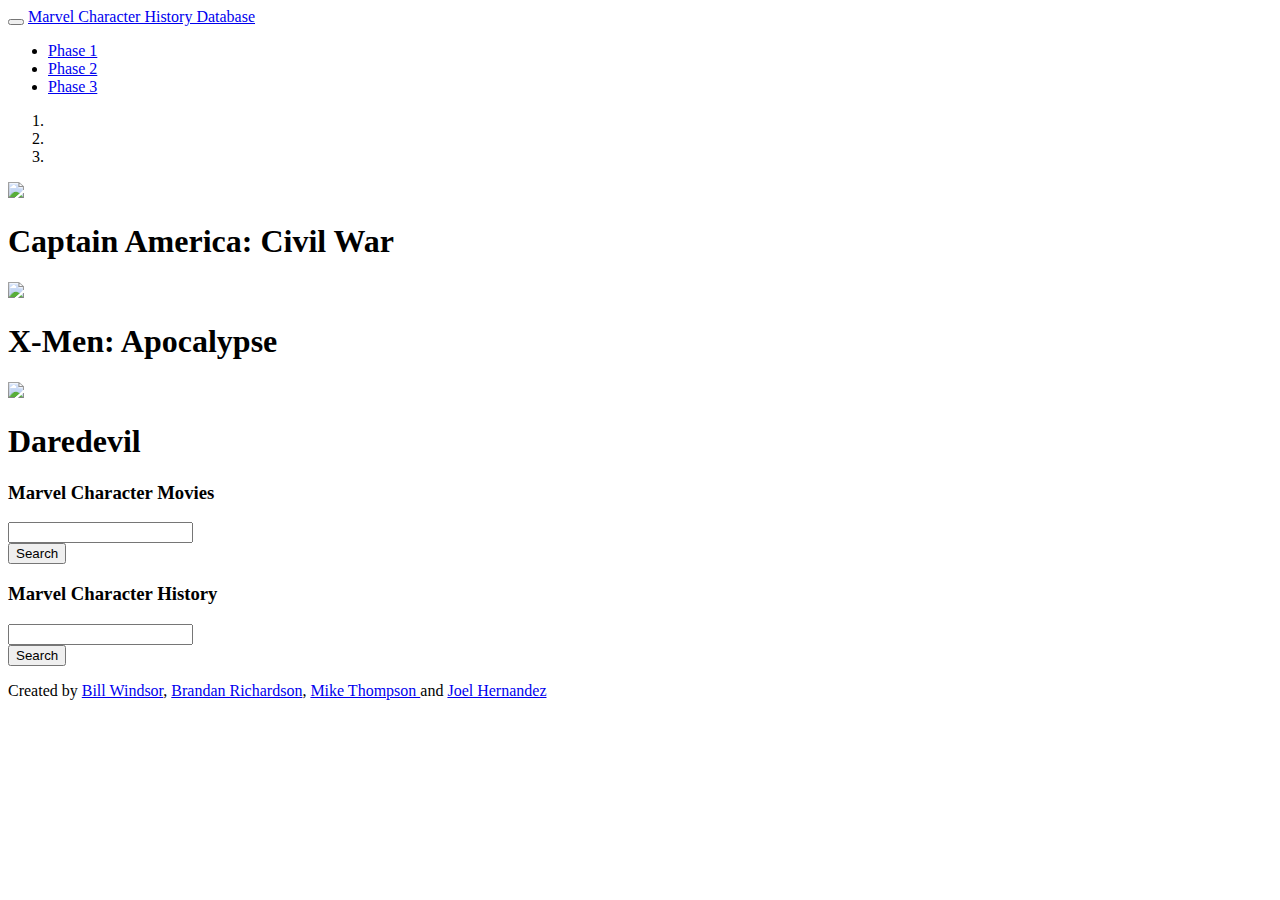
==== index.html @ d880d73e "youtube and omdb API  AJAX calls" ====
<!DOCTYPE html>
<html>
<head>
  <title>Superhero History Database</title>
  <!-- Title Icon -->
  <link rel="shortcut icon" href="assets/images/captainamericashield.png">

  <!-- Bootstrap CSS -->
  <meta charset="UTF-8">
  <link rel="stylesheet" href="https://maxcdn.bootstrapcdn.com/bootstrap/3.3.6/css/bootstrap.min.css" integrity="sha384-1q8mTJOASx8j1Au+a5WDVnPi2lkFfwwEAa8hDDdjZlpLegxhjVME1fgjWPGmkzs7" crossorigin="anonymous">

  <!-- CSS -->
  <link rel="stylesheet" type="text/css" href="assets/css/style.css">

  <!-- JQuery JS Library -->
  <script src="https://code.jquery.com/jquery-2.2.1.min.js"></script>

  <!-- Bootstrap JS Library -->
  <script src="https://maxcdn.bootstrapcdn.com/bootstrap/3.3.6/js/bootstrap.min.js" integrity="sha384-0mSbJDEHialfmuBBQP6A4Qrprq5OVfW37PRR3j5ELqxss1yVqOtnepnHVP9aJ7xS" crossorigin="anonymous"></script>

  <!-- Crytpo & Google JS Library for Marvel API -->
  <script src="http://crypto-js.googlecode.com/svn/tags/3.1.2/build/rollups/md5.js"></script>
    <script src="https://ajax.googleapis.com/ajax/libs/jquery/2.1.3/jquery.min.js"></script>

</head>
<body>
  <nav class="navbar navbar-inverse" role="navigation">
    <div class="container-fluid">
      <!-- Brand and toggle get grouped for better mobile display -->
      <div class="navbar-header">
        <button type="button" class="navbar-toggle" data-toggle="collapse" data-target=".navbar-ex1-collapse">
        </button>
        <a class="navbar-brand" href="index.html">Marvel Character History Database</a>
      </div>
  
      <!-- Collect the nav links, forms, and other content for toggling -->
      <div class="collapse navbar-collapse navbar-ex1-collapse">
        <ul class="nav navbar-nav navbar-left">
              <li class="dropdown">
                <a href="#" class="dropdown-toggle" data-toggle="dropdown" role="button" aria-haspopup="true" aria-expanded="false">Phase 1 <span class="caret"></span></a>
                <ul class="dropdown-menu" id = "pOne">
                </ul>
              </li>
              <li class="dropdown">
                <a href="#" class="dropdown-toggle" data-toggle="dropdown" role="button" aria-haspopup="true" aria-expanded="false">Phase 2 <span class="caret"></span></a>
                <ul class="dropdown-menu" id = "pTwo">
                </ul>
              </li>
              <li class="dropdown">
                <a href="#" class="dropdown-toggle" data-toggle="dropdown" role="button" aria-haspopup="true" aria-expanded="false">Phase 3 <span class="caret"></span></a>
                <ul class="dropdown-menu" id = "pThree">
                </ul>
              </li>
          </ul>
      </div><!-- /.navbar-collapse -->
    </div>
  </nav>

  <div id ="fullsiteContainer" class="container-fluid">
    <div class="col-xs-9 col-sm-9 col-md-9 col-lg-9">
      <div id="carousel-id" class="carousel slide" data-ride="carousel">
        <ol class="carousel-indicators">
          <li data-target="#carousel-id" data-slide-to="0" class="active" data-interval ="1000"></li>
          <li data-target="#carousel-id" data-slide-to="1" class="" data-interval ="1000"></li>
          <li data-target="#carousel-id" data-slide-to="2" class="" data-interval ="1000"></li>
        </ol>
        <div class="carousel-inner">
          <div class="item active">
            <img class = "headline" src="assets/images/civilwar.jpg" data-imdb = "tt3498820" data-character ="Captain America">
            <div class="container">
              <div class="carousel-caption">
                <h1 class ="headline" data-imdb = "tt3498820" data-character ="Captain America">Captain America: Civil War</h1>
              </div>
            </div>
          </div>
          <div class="item">
            <img class="headline" src="assets/images/ageofapocalypse.png" data-imdb ="tt3385516" data-character = "Apocalypse">
            <div class="container">
              <div class="carousel-caption">
                <h1 class ="headline" data-imdb ="tt3385516" data-character = "Apocalypse">X-Men: Apocalypse</h1>
              </div>
            </div>
          </div>
          <div class="item">
            <img src="assets/images/daredevil.jpg" class = "headline" data-imdb = "tt3322312" data-character ="Daredevil">
            <div class="container">
              <div class="carousel-caption">
                <h1 class ="headline" data-imdb = "tt3498820" data-character ="Captain America">Daredevil</h1>
              </div>
            </div>
          </div>
        </div>
        <a class="left carousel-control" href="#carousel-id" data-slide="prev"><span class="glyphicon glyphicon-chevron-left"></span></a>
        <a class="right carousel-control" href="#carousel-id" data-slide="next"><span class="glyphicon glyphicon-chevron-right"></span></a>
      </div>
    </div>
    <!-- search boxes -->
    <div class="col-xs-3 col-sm-3 col-md-3 col-lg-3">
      <div class="panel panel-primary">
        <div class="panel-heading">
          <h3 class="panel-title">Marvel Character Movies</h3>
        </div>
        <div class="panel-body">
          <input type="text" name="" id="characterSearch" class="form-control">
          <br />
          <button type="button" class="btn btn-primary" id ="characterSubmit" href = "#infoView">Search</button>
        </div>
      </div>

      <div class="panel panel-primary">
        <div class="panel-heading">
          <h3 class="panel-title">Marvel Character History</h3>
        </div>
        <div class="panel-body">
          <input type="text" name="" id="comicSearch" class="form-control">
          <br />
          <button type="button" class="btn btn-primary" id ="characterSubmit">Search</button>
        </div>
      </div>
    </div>
    <!-- Lower Section -->
    <div class ="container-fluid" id ="infoView">
      <!-- Movies View Section -->
      <div class="col-xs-5 col-sm-5 col-md-5 col-lg-5" id ="moviesView">        
      </div>
      <!-- Comics Book View Section -->
      <div class="col-xs-7 col-sm-7 col-md-7 col-lg-7" id = "comicsView">
      </div>
    </div>
  </div>

  <div class="navbar navbar-inverse navbar-fixed-bottom" role="navigation">
    <div class="container">
      <footer class = "footer">
      <p class = "text-muted"> Created by <a href ="https://github.com/BILL-WINDSOR">Bill Windsor</a>, <a href= "https://github.com/b-rich23">Brandan Richardson</a>, <a href="https://github.com/mict2000"> Mike Thompson </a>and <a href="https://github.com/yocodigo">Joel Hernandez</a></p>
      </footer>
    </div>
  </div>

<!-- Javascript -->
<script src ="assets/javascript/app.js"></script>
</body>
</html>
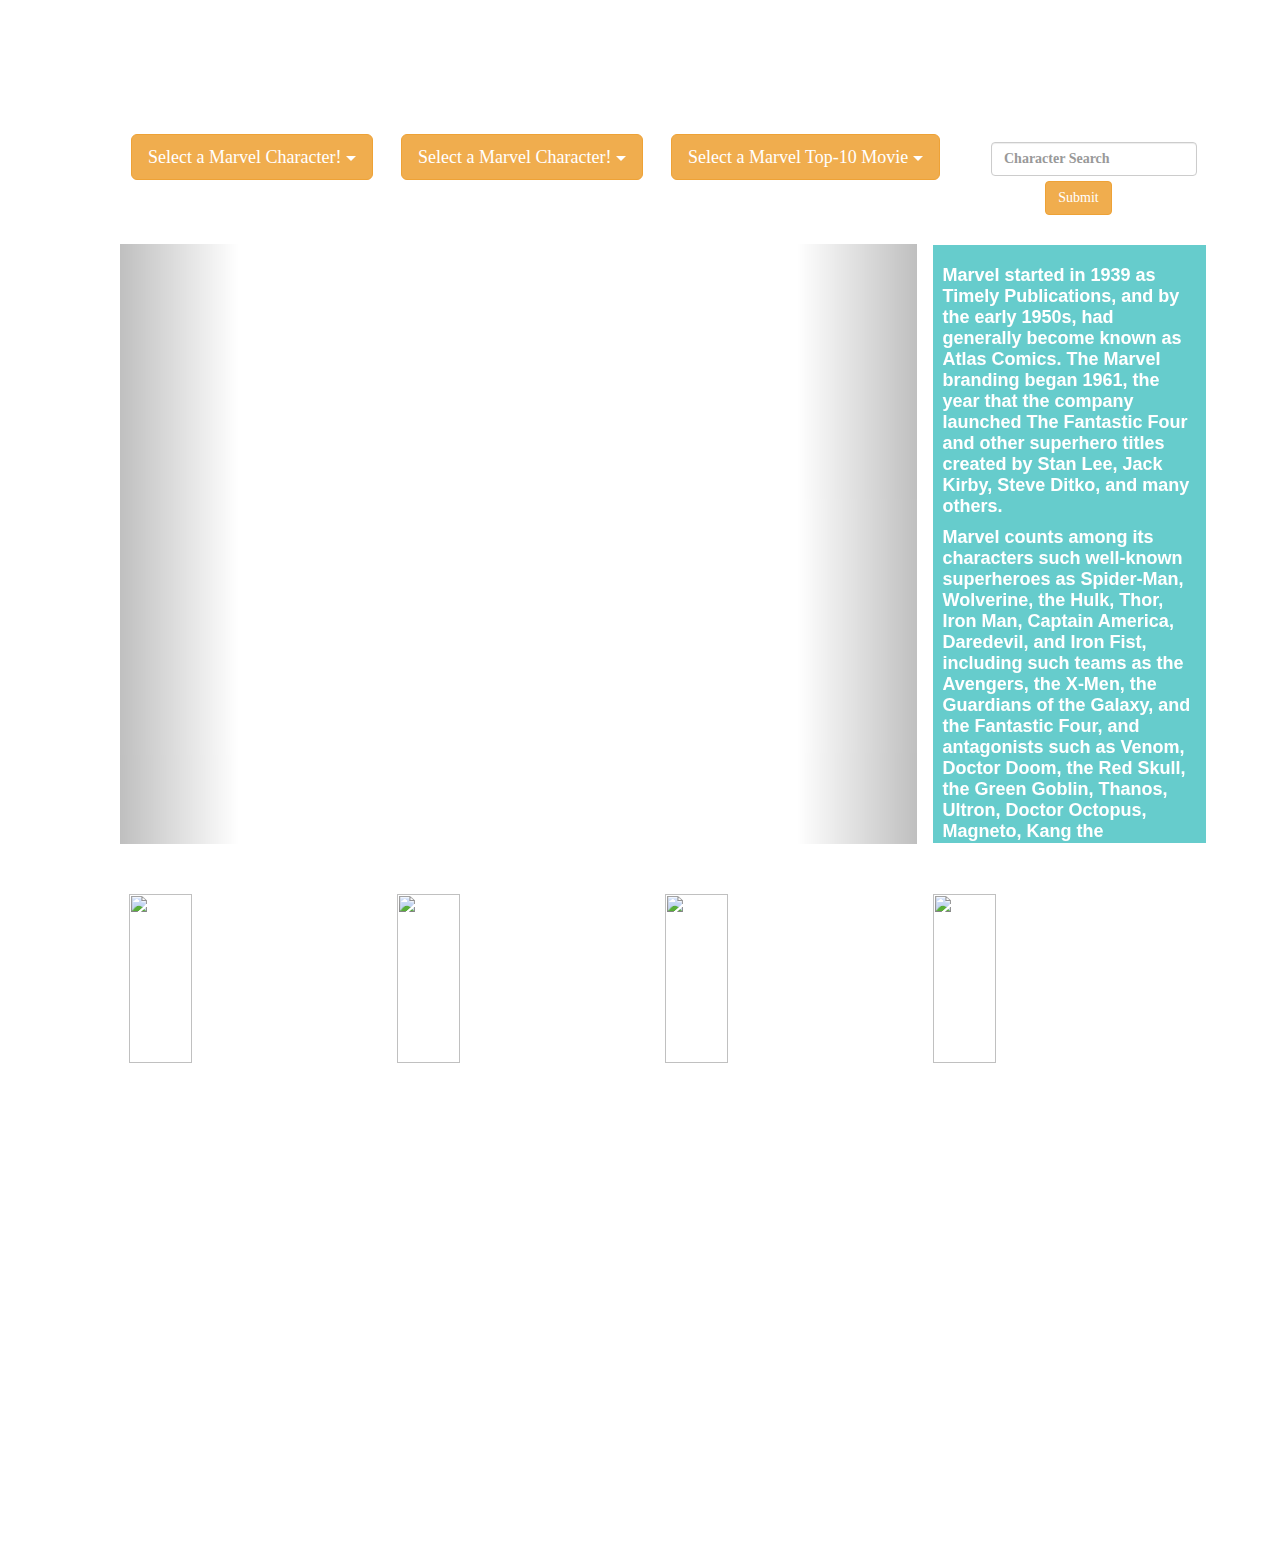
==== commit ecee2534: "updates to app" ====
--- a/index.html
+++ b/index.html
@@ -1,143 +1,245 @@
-<!DOCTYPE html>
-<html>
-<head>
-  <title>Superhero History Database</title>
-  <!-- Title Icon -->
-  <link rel="shortcut icon" href="assets/images/captainamericashield.png">
-
-  <!-- Bootstrap CSS -->
-  <meta charset="UTF-8">
-  <link rel="stylesheet" href="https://maxcdn.bootstrapcdn.com/bootstrap/3.3.6/css/bootstrap.min.css" integrity="sha384-1q8mTJOASx8j1Au+a5WDVnPi2lkFfwwEAa8hDDdjZlpLegxhjVME1fgjWPGmkzs7" crossorigin="anonymous">
-
-  <!-- CSS -->
-  <link rel="stylesheet" type="text/css" href="assets/css/style.css">
-
-  <!-- JQuery JS Library -->
-  <script src="https://code.jquery.com/jquery-2.2.1.min.js"></script>
-
-  <!-- Bootstrap JS Library -->
-  <script src="https://maxcdn.bootstrapcdn.com/bootstrap/3.3.6/js/bootstrap.min.js" integrity="sha384-0mSbJDEHialfmuBBQP6A4Qrprq5OVfW37PRR3j5ELqxss1yVqOtnepnHVP9aJ7xS" crossorigin="anonymous"></script>
-
-  <!-- Crytpo & Google JS Library for Marvel API -->
-  <script src="http://crypto-js.googlecode.com/svn/tags/3.1.2/build/rollups/md5.js"></script>
-    <script src="https://ajax.googleapis.com/ajax/libs/jquery/2.1.3/jquery.min.js"></script>
-
-</head>
-<body>
-  <nav class="navbar navbar-inverse" role="navigation">
-    <div class="container-fluid">
-      <!-- Brand and toggle get grouped for better mobile display -->
-      <div class="navbar-header">
-        <button type="button" class="navbar-toggle" data-toggle="collapse" data-target=".navbar-ex1-collapse">
-        </button>
-        <a class="navbar-brand" href="index.html">Marvel Character History Database</a>
-      </div>
-  
-      <!-- Collect the nav links, forms, and other content for toggling -->
-      <div class="collapse navbar-collapse navbar-ex1-collapse">
-        <ul class="nav navbar-nav navbar-left">
-              <li class="dropdown">
-                <a href="#" class="dropdown-toggle" data-toggle="dropdown" role="button" aria-haspopup="true" aria-expanded="false">Phase 1 <span class="caret"></span></a>
-                <ul class="dropdown-menu" id = "pOne">
-                </ul>
-              </li>
-              <li class="dropdown">
-                <a href="#" class="dropdown-toggle" data-toggle="dropdown" role="button" aria-haspopup="true" aria-expanded="false">Phase 2 <span class="caret"></span></a>
-                <ul class="dropdown-menu" id = "pTwo">
-                </ul>
-              </li>
-              <li class="dropdown">
-                <a href="#" class="dropdown-toggle" data-toggle="dropdown" role="button" aria-haspopup="true" aria-expanded="false">Phase 3 <span class="caret"></span></a>
-                <ul class="dropdown-menu" id = "pThree">
-                </ul>
-              </li>
-          </ul>
-      </div><!-- /.navbar-collapse -->
-    </div>
-  </nav>
-
-  <div id ="fullsiteContainer" class="container-fluid">
-    <div class="col-xs-9 col-sm-9 col-md-9 col-lg-9">
-      <div id="carousel-id" class="carousel slide" data-ride="carousel">
-        <ol class="carousel-indicators">
-          <li data-target="#carousel-id" data-slide-to="0" class="active" data-interval ="1000"></li>
-          <li data-target="#carousel-id" data-slide-to="1" class="" data-interval ="1000"></li>
-          <li data-target="#carousel-id" data-slide-to="2" class="" data-interval ="1000"></li>
-        </ol>
-        <div class="carousel-inner">
-          <div class="item active">
-            <img class = "headline" src="assets/images/civilwar.jpg" data-imdb = "tt3498820" data-character ="Captain America">
-            <div class="container">
-              <div class="carousel-caption">
-                <h1 class ="headline" data-imdb = "tt3498820" data-character ="Captain America">Captain America: Civil War</h1>
-              </div>
-            </div>
-          </div>
-          <div class="item">
-            <img class="headline" src="assets/images/ageofapocalypse.png" data-imdb ="tt3385516" data-character = "Apocalypse">
-            <div class="container">
-              <div class="carousel-caption">
-                <h1 class ="headline" data-imdb ="tt3385516" data-character = "Apocalypse">X-Men: Apocalypse</h1>
-              </div>
-            </div>
-          </div>
-          <div class="item">
-            <img src="assets/images/daredevil.jpg" class = "headline" data-imdb = "tt3322312" data-character ="Daredevil">
-            <div class="container">
-              <div class="carousel-caption">
-                <h1 class ="headline" data-imdb = "tt3498820" data-character ="Captain America">Daredevil</h1>
-              </div>
-            </div>
-          </div>
-        </div>
-        <a class="left carousel-control" href="#carousel-id" data-slide="prev"><span class="glyphicon glyphicon-chevron-left"></span></a>
-        <a class="right carousel-control" href="#carousel-id" data-slide="next"><span class="glyphicon glyphicon-chevron-right"></span></a>
-      </div>
-    </div>
-    <!-- search boxes -->
-    <div class="col-xs-3 col-sm-3 col-md-3 col-lg-3">
-      <div class="panel panel-primary">
-        <div class="panel-heading">
-          <h3 class="panel-title">Marvel Character Movies</h3>
-        </div>
-        <div class="panel-body">
-          <input type="text" name="" id="characterSearch" class="form-control">
-          <br />
-          <button type="button" class="btn btn-primary" id ="characterSubmit" href = "#infoView">Search</button>
-        </div>
-      </div>
-
-      <div class="panel panel-primary">
-        <div class="panel-heading">
-          <h3 class="panel-title">Marvel Character History</h3>
-        </div>
-        <div class="panel-body">
-          <input type="text" name="" id="comicSearch" class="form-control">
-          <br />
-          <button type="button" class="btn btn-primary" id ="characterSubmit">Search</button>
-        </div>
-      </div>
-    </div>
-    <!-- Lower Section -->
-    <div class ="container-fluid" id ="infoView">
-      <!-- Movies View Section -->
-      <div class="col-xs-5 col-sm-5 col-md-5 col-lg-5" id ="moviesView">        
-      </div>
-      <!-- Comics Book View Section -->
-      <div class="col-xs-7 col-sm-7 col-md-7 col-lg-7" id = "comicsView">
-      </div>
-    </div>
-  </div>
-
-  <div class="navbar navbar-inverse navbar-fixed-bottom" role="navigation">
-    <div class="container">
-      <footer class = "footer">
-      <p class = "text-muted"> Created by <a href ="https://github.com/BILL-WINDSOR">Bill Windsor</a>, <a href= "https://github.com/b-rich23">Brandan Richardson</a>, <a href="https://github.com/mict2000"> Mike Thompson </a>and <a href="https://github.com/yocodigo">Joel Hernandez</a></p>
-      </footer>
-    </div>
-  </div>
-
-<!-- Javascript -->
-<script src ="assets/javascript/app.js"></script>
-</body>
+<!DOCTYPE html>
+<html lang="en-us">
+  <head>
+    <meta charset="UTF-8">
+    <meta name="viewport" content="width=device-width, initial-scale=1">
+
+  <title>Marvel Characters!</title>
+
+<!--  Bootstrap and Custom Style Sheet -->
+<link rel="stylesheet" type="text/css" href="css/bootstrap.css">
+<link rel="stylesheet" type="text/css" href="css/marvel_superheroes_style.css">
+
+<!-- Latest compiled and minified JavaScript and jQuery (CDN) -->
+<script src="https://cdnjs.cloudflare.com/ajax/libs/jquery/3.2.1/jquery.min.js"></script>
+
+<!-- Link to Bootstrap CDN -->
+<script src="https://maxcdn.bootstrapcdn.com/bootstrap/3.3.7/js/bootstrap.min.js" integrity="sha384-Tc5IQib027qvyjSMfHjOMaLkfuWVxZxUPnCJA7l2mCWNIpG9mGCD8wGNIcPD7Txa" crossorigin="anonymous"></script>
+
+  <!-- Link to Moment.js -->
+<script src="https://cdn.jsdelivr.net/momentjs/2.12.0/moment.min.js"></script>
+
+  <!-- Link to Firebase -->
+<script src="https://www.gstatic.com/firebasejs/4.9.1/firebase.js"></script>
+
+  </head>
+
+  <body>
+    <div class="container">
+
+      <div class="page-header">
+         <h1 id="header" class="text-center text-warning">Marvel-Us History Database</h1>
+         <h4 id="subheader" class="text-center text-warning">Marvel Characters Image and Movie Reference</h4>
+      </div>
+
+      <div id="navBar1">
+
+<!-- col means column, md >=992px (Also use xs, sm and lg), and the 3 represents the size of the column
+3 * 4 = 12 (A 6 column layout would use 2 if they had equal size) -->
+      <div class="row">
+
+        <div class="col-lg-3 col-md-3 col-sm-12 col-xs-12">
+  <!-- Drop Down Menus -->
+          <div class="dropdown">
+
+            <button class="btn btn-warning dropdown-toggle btn-lg" type="button" id="dropdownMenu1" data-toggle="dropdown" aria-haspopup="true" aria-expanded="true">
+          Select a Marvel Character!
+          <!-- Display icon in button -->
+            <span class="caret"></span>
+            </button>
+
+            <ul class="dropdown-menu">
+              <li class="dropdown-header">Marvel Characters: Top 10</li>
+              <li><a data-name="Spider-Man" class="character" href="#">Spider-Man</a></li>
+              <li><a data-name="Captain America" class="character" href="#">Captain America</a></li>  
+              <li><a data-name="Wolverine" class="character" href="#">Wolverine</a></li>
+              <li><a data-name="Daredevil" class="character" href="#">Daredevil</a></li>
+              <li><a data-name="Doctor Doom" class="character" href="#">Dr. Doom</a></li>
+              <li><a data-name="Magneto" class="character" href="#">Magneto</a></li>
+              <li><a data-name="Thor" class="character" href="#">Thor</a></li>
+              <li><a data-name="hulk" class="character" href="#">Incredible Hulk</a></li>
+              <li><a data-name="Iron Man" class="character" href="#">Iron Man</a></li>
+              <li><a data-name="Cyclops" class="character" href="#">Cyclops</a></li>
+  <!-- Separator for menu list -->
+  <!-- <li role="separator" class="divider"></li>  -->
+            </ul>
+          </div>
+        </div>
+
+        <div class="col-lg-3 col-md-3 col-sm-12 col-xs-12">
+          <div class="dropdown">
+
+            <button class="btn btn-warning dropdown-toggle btn-lg" type="button" id="dropdownMenu1" data-toggle="dropdown" aria-haspopup="true" aria-expanded="true">
+          Select a Marvel Character!
+          <!-- Display icon in button -->
+            <span class="caret"></span>
+            </button>
+
+            <ul class="dropdown-menu">
+              <li class="dropdown-header">Marvel Characters: #11-20</li>
+              <li><a data-name="Thing" class="character" href="#">Thing</a></li>
+              <li><a data-name="Deadpool" class="character" href="#">Deadpool</a></li>
+              <li><a data-name="Storm" class="character" href="#">Storm</a></li>
+              <li><a data-name="Hawkeye" class="character" href="#">Hawkeye</a></li>
+              <li><a data-name="Kitty Pryde" class="character" href="#">Kitty Pryde</a></li>
+              <li><a data-name="Nightcrawler" class="character" href="#">Nightcrawler</a></li>
+              <li><a data-name="Carol Danvers" class="character" href="#">Captain Marvel</a></li>
+              <li><a data-name="She-Hulk" class="character" href="#">She-Hulk</a></li>
+              <li><a data-name="Doctor Strange" class="character" href="#">Dr. Strange</a></li>
+              <li><a data-name="Jean Grey" class="character" href="#">Jean Grey</a></li>
+            </ul>
+          </div>
+        </div>
+
+<!-- Clearfix div (if necessary for responsive design)
+    <div class="clearfix visible-sm"></div>   -->
+
+        <div class="col-lg-3 col-md-3 col-sm-12 col-xs-12">
+          <div class="dropdown">
+            <button class="btn btn-warning dropdown-toggle btn-lg" type="button" id="dropdownMenu1" data-toggle="dropdown" aria-haspopup="true" aria-expanded="true">
+          Select a Marvel Top-10 Movie
+          <!-- Display icon in button -->
+            <span class="caret"></span>
+            </button>
+
+            <ul class="dropdown-menu">
+              <li class="dropdown-header">Marvel Movies: Top 10</li>
+             <li><a id="movie1" class="movies" href="#" value="iron+man" data-movie="iron%2Bman" data-year="2008" data-index="0"> 1. Iron Man</a></li>              
+              <li><a id="movie2" class="movies" href="#" value="Thor:+Ragnarok" data-movie="thor%2Bragnarok" data-year="2017" data-index="1"> 2. Thor: Ragnarok</a></li>
+              <li><a id="movie3" class="movies" href="#" value="the+avengers" data-movie="the%2Bavengers" data-year="2012" data-index="2"> 3. The Avengers</a></li>
+              <li><a id="movie4" class="movies" href="#" value="spider+man+homecoming" data-movie="spider-man%2Bhomecoming" data-year="2017" data-index="3"> 4. Spider-Man: Homecoming</a></li>
+              <li><a id="movie5" class="movies" href="#" value="Guardians+of+the+galaxy" data-movie="guardians%2Bof%2Bthe%2Bgalaxy" data-year="2014" data-index="4"> 5. Guardians of the Galaxy</a></li>
+              <li><a id="movie6" class="movies" href="#" value="captain+america+civil+war" data-movie="captain%2Bamerica%2Bcivil%2Bwar" data-year="2016" data-index="5"> 6. Captain America: Civil War</a></li>
+              <li><a id="movie7" class="movies" href="#" value="doctor+strange" data-movie="doctor%2Bstrange" data-year="2016" data-index="6"> 7. Doctor Strange</a></li>
+              <li><a id="movie8" class="movies" href="#" value="captain+america+the+winter+soldier" data-movie="captain%2Bamerica%2Bthe%2Bwinter%2Bsoldier" data-year="2014" data-index="7"> 8. Captain America: The Winter Soldier</a></li>
+              <li><a id="movie9" class="movies" href="#" value="guardians+of+the+galaxy+vol+2" data-movie="guardians%2Bof%2Bthe%2Bgalaxy%2Bvol%2B2" data-year="2017" data-index="8"> 9. Guardians of the Galaxy Vol. 2</a></li>
+              <li><a id="movie10" class="movies" href="#" value="ant+man" data-movie="ant-man" data-year="2015" data-index="9">10. Ant-Man</a></li>
+            </ul>
+          </div>
+        </div>
+
+<!-- Search Bar In-Line -->
+        <div class="col-lg-3 col-md-3 col-sm-12 col-xs-12">
+          <div class="dropdown" id="userCharacterRequest">
+            <!-- Request a Marvel character here: -->
+            <form id="search" class="navbar-form push-left" role="search">
+                <input type="text" class="form-control" id="characterInput" placeholder="Character Search">
+            <button type="submit" id="inputButton" class="btn btn-warning">Submit</button>
+
+            </form>
+          </div>
+        </div>
+
+<!-- ".row" finish -->
+    </div>
+  </div>
+
+  <div class="row">
+
+<!-- Carousel -->
+<!-- Surround everything with a div with the class carousel slide -->
+    <div id="carousel" class="col-lg-9 col-md-9 col-sm-12 col-xs-12">
+      <div id="theCarousel" class="carousel slide" data-ride="carousel">
+       
+        <!-- Define how many slides to put in the carousel -->
+        <ol class="carousel-indicators">
+          <li data-target="#theCarousel" data-slide-to="0" class="active"> </li >
+          <li data-target="#theCarousel" data-slide-to="1"> </li>
+          <li data-target ="#theCarousel" data-slide-to="2"> </li>
+        </ol >
+       
+         <div class="carousel-inner">
+
+             <div class="item active" >
+               <div id="poster" class ="slide1 float-right  "></div>
+            </div>
+
+            <div class="item embed-responsive embed-responsive-4by3">
+               <div id="video" class="slide2"></div>
+            </div>
+
+            <div class="item">
+               <div id="plot" class="slide3"></div>
+            </div>
+          </div>
+
+        <a class="left carousel-control" href="#theCarousel" data-slide="prev">
+        <span class="glyphicon glyphicon-chevron-left"> </span>
+        </a>
+        <a class="right carousel-control" href="#theCarousel" data-slide="next">
+        <span class="glyphicon glyphicon-chevron-right"></span>
+        </a>
+      </div>
+    </div>
+
+    <aside id="character_bio"  class="col-lg-3 col-md-3 col-sm-12 col-xs-12 scroll text-info">
+      <h4 id="characterName"><p>Marvel started in 1939 as Timely Publications, and by the early 1950s, had generally become known as Atlas Comics. The Marvel branding began 1961, the year that the company launched The Fantastic Four and other superhero titles created by Stan Lee, Jack Kirby, Steve Ditko, and many others.</p><p>Marvel counts among its characters such well-known superheroes as Spider-Man, Wolverine, the Hulk, Thor, Iron Man, Captain America, Daredevil, and Iron Fist, including such teams as the Avengers, the X-Men, the Guardians of the Galaxy, and the Fantastic Four, and antagonists such as Venom, Doctor Doom, the Red Skull, the Green Goblin, Thanos, Ultron, Doctor Octopus, Magneto, Kang the Conqueror, Mystique, and Loki. Most of Marvel's fictional characters operate in a single reality known as the Marvel Universe, with most locations mirroring real-life places; many major characters are based in New York City.</p>
+      </h4>
+    </aside>
+
+<!-- BOOTSTRAP MODAL -->
+    <div class="modal fade" tabindex="-1" role="dialog" id="myModal">
+      <div class="modal-dialog" role="document">
+        <div class="modal-content">
+          <div class="modal-header">
+            <button type="button" class="close" data-dismiss="modal" aria-label="Close"><span aria-hidden="true">&times;</span></button>
+            <h4 class="modal-title"><title></title></h4>
+          </div>
+          <!-- <div class="modal-body"> -->
+            <!-- <p>Please Enter a Valid Marvel Character&hellip;</p> -->
+          <!-- </div> -->
+          <div class="modal-footer">
+            <p id="modalComment">Hulk Smash! Quick, enter a Marvel character before Hulk comes to smash you!&hellip;</p>
+            <button type="button" class="btn-default" data-dismiss="modal">Close</button>
+          </div>
+        </div>
+      </div>
+    </div>
+
+  <!-- ".row" finish -->  
+    </div>
+
+  <br clear="all" /> 
+ 
+   <div class="row">
+
+<!-- Surround everything with a div with the class carousel slide -->
+    <div class="col-lg-9 col-md-9 col-sm-12 col-xs-12">
+
+    <div id="image_gallery" display: inline-block> 
+    
+      <img src="images/captainmarvel1.jpg" class="scaled"/>
+      <img src="images/jeangrey1.jpg" class="scaled"/>
+      <img src="images/kittypryde1.jpg" class="scaled"/>
+      <img src="images/storm1.jpg" class="scaled"/>
+    
+      </div>
+    </div>
+ 
+     <!-- <div class="col-lg-3 col-md-3 col-sm-12 col-xs-12">
+        <div id="userComm2" class="card">
+          <div class="card-body">
+            <h4>Last 10 Character Searches</h4>
+            <span><h4 id="character-display"></h4></span>
+          </div>
+        </div>
+    </div> -->
+
+<!-- .row ends here -->
+  </div>
+  
+    <div>  
+      <iframe src='https://cdn.knightlab.com/libs/timeline3/latest/embed/index.html?source=1V2P56ypAvRyjOcx0N13r9dE54R64y1K8FwzNyA4LITQ&font=Default&lang=en&initial_zoom=2&height=400' width='100%' height='400' webkitallowfullscreen mozallowfullscreen allowfullscreen frameborder='0'></iframe>
+    </div>
+<div id="footer" class="container">
+  <div id="credit">
+    <span id="contributors" class="">Website designed and built by Mike Thompson, Joel Hernandez, Bill Windsor, and Brandan Richardson.</span>
+  </div>
+</div>
+  <script type="text/javascript" src="javascript/marvel.js">
+
+  </script>
+    
+  </div>
+</body>
 </html>--- a/css/marvel_superheroes_style.css
+++ b/css/marvel_superheroes_style.css
@@ -0,0 +1,259 @@
+
+html {
+   height: 100%;
+   margin: 0px;
+   padding: 0px;
+}
+
+h1, h2, h3, h4, h5, h6 {
+    font-family: 'Georgia', Times, Times New Roman, serif;
+}
+
+p, ol, ul, li, footer { font-family: 'Arial', 'Helvetica Neue', Helvetica, sans-serif; }
+h1      { font: bold 32px Georgia; }
+h2      { font: bold 32px Georgia; } 
+h3      { font: bold 24px Georgia; }
+h4      { font: bold 18px Georgia; }
+h5, li  { font: bold 16px Georgia; }
+h6      { font: bold 14px Georgia; }
+
+header, nav, section, article, aside, footer, hgroup {
+   display: block;
+
+}
+
+aside {
+      background-image: url("../images/sunburst.jpg");
+
+}
+
+body { 
+    font-family: arial, sans-serif;
+    background-image: url("../images/space_background_image_6.jpg");
+    background-repeat: no-repeat;
+    background-position: center center;
+    background-attachment: fixed;
+    -webkit-background-size: cover;
+    -moz-background-size: cover;
+    -o-background-size: cover;
+    background-size: cover; 
+}
+
+.page-header {
+  vertical-align: middle;
+  padding: 10px 10px 10px 10px;
+  margin: 0px 0px 0px 0px;
+}
+
+#header, #subheader {
+  color: white !important;
+}
+
+#top_header {
+   width: 1550px;
+   font-family: "Times New Roman", Times, serif;
+   text-align: left;
+   vertical-align: middle;
+   font-size: bold 24px;
+   font-style: italic;
+   background-color: lightyellow;
+
+   /*border: 2px solid blue;*/
+   margin: 2px 2px 0px 2px;
+   padding: 10px 20px 10px 20px;
+}
+
+.container {
+  width: 90%;
+  height: 100%;
+  /*background: lightblue;*/
+  margin: -10px 40px 0px 80px;
+  padding: -5px 10px 10px 10px;
+}
+
+.row {
+  margin: 10px 5px 0px 5px;
+  padding: 10px 5px 0px 5px;
+}
+
+.dropdown {
+  text-align: center;
+}
+
+#userCharacterRequest {
+  color: black;
+}
+
+/* Carousel Styling */
+.slide1{
+   background-image: url("../images/avengershires1.jpg");
+   height: 600px;
+   background-repeat: no-repeat;
+   background-position: center;
+   background-size: cover;
+}
+.slide2{
+   background-image: url("../images/iron spider 2.png");
+   height: 600px;
+   background-repeat: no-repeat;
+   background-position: center;
+   background-size: cover;
+}
+.slide3{
+   background-image: url("../images/thanos.jpg");
+   height: 600px;
+   background-repeat: no-repeat;
+   background-position: center;
+   background-size: cover;
+}
+
+.summary {
+  color: white !important;
+}
+
+.carousel-caption h4 {
+  color: lightyellow;
+  font-size: 2em;
+  font-family: 'Pacifico', cursive;
+  padding-bottom: .4em;
+}
+
+#character_bio {
+  float: left;
+  font-style: bold;
+  height: 600px;
+  border: 1px solid white;
+  background-color: #66CCCC;
+  margin: 0px 0px 0px 0px 0px;
+  padding: 10px 10px 10px 10px;
+  color: white !important;
+}
+
+#plot {
+  color: white !important;
+}
+
+#character-display {
+  color: white !important;
+
+}
+
+#navBar1 {
+   font: bold 18px Georgia;
+   color: black;
+   border: 1px solid white;
+   margin: 5px 10px 10px 10px;
+   padding: 0px 0px 0px 0px;
+}
+
+#inputButton {
+  margin-top: 5px;
+}
+
+#userComm2 {
+   font: bold 18px Georgia;
+   color: midnightblue;
+   /* border: 1px solid gray; */
+   margin: 0px 20px 10px 20px;
+   padding: 10px 0px 10px 10px;
+   max-width: 260px;
+   float: right;
+}
+
+#userComm3 {
+   font: bold 18px Georgia;
+   color: darkred;
+   /* border: 1px solid gray; */
+   margin: 10px 20px 10px 20px;
+   padding: 10px 0px 10px 10px;
+}
+
+#userComm4 {
+   font: bold 18px Georgia;
+   color: black;
+   /* border: 1px solid gray; */
+   margin: 10px 10px 10px 10px;
+   padding: 10px 10px 10px 0px;
+}
+
+#image_gallery {
+    text-align: left;
+    color: lightyellow;
+    /* border: 3px solid gray; */
+    font: bold 18px Georgia;
+    /*color: darkblue; */
+    /*margin: 10px 20px 10px 20px;*/
+    margin-left: -1px;
+    margin-right: -310px;
+    padding: 0px 0px 10px 10px;
+}
+
+#the_footer {
+   clear: both;
+   text-align: center;
+   color: black;
+   background-color: lime;
+   padding: 10px 10px;
+   border-top: 3px lightgreen;
+   border-bottom: 3px maroon;
+}
+
+.scaled {
+  width: 24%;
+  height: 169px;
+  margin-bottom: 15px;
+}
+
+img.scaled:hover {
+   -webkit-transform : scale(2);
+   -transform : scale(2);
+}
+img.rotated:hover {
+   -webkit-transform : rotate(90deg);
+   -transform : rotate(90deg);
+}
+img.skewed:hover {
+   -webkit-transform : skew(320deg, 0deg);
+}
+
+.modal-header {
+  background-image: url(../images/hulkeyes2.jpg);
+  height: 300px;
+}
+
+#modalComment {
+  float: left;
+  width: 400px;
+  text-align: left;
+}
+
+.modal-footer {
+  background-color: #80AF34;
+}
+
+.scroll {
+   /*width: 290px; */
+  overflow-x: hidden; /* Hide horizontal scrollbar */
+  overflow-y: scroll; /* Add vertical scrollbar */
+/*  overflow: auto;
+*/}
+
+#carousel {
+  margin-bottom: 10px;
+}
+
+#footer {
+  margin-top: 20px;
+  margin-bottom: 20px;
+  color: white;
+  text-align: center;
+}
+
+#credit {
+    margin-right: 12%;
+
+}
+
+#search {
+  margin-left: 35px;
+}